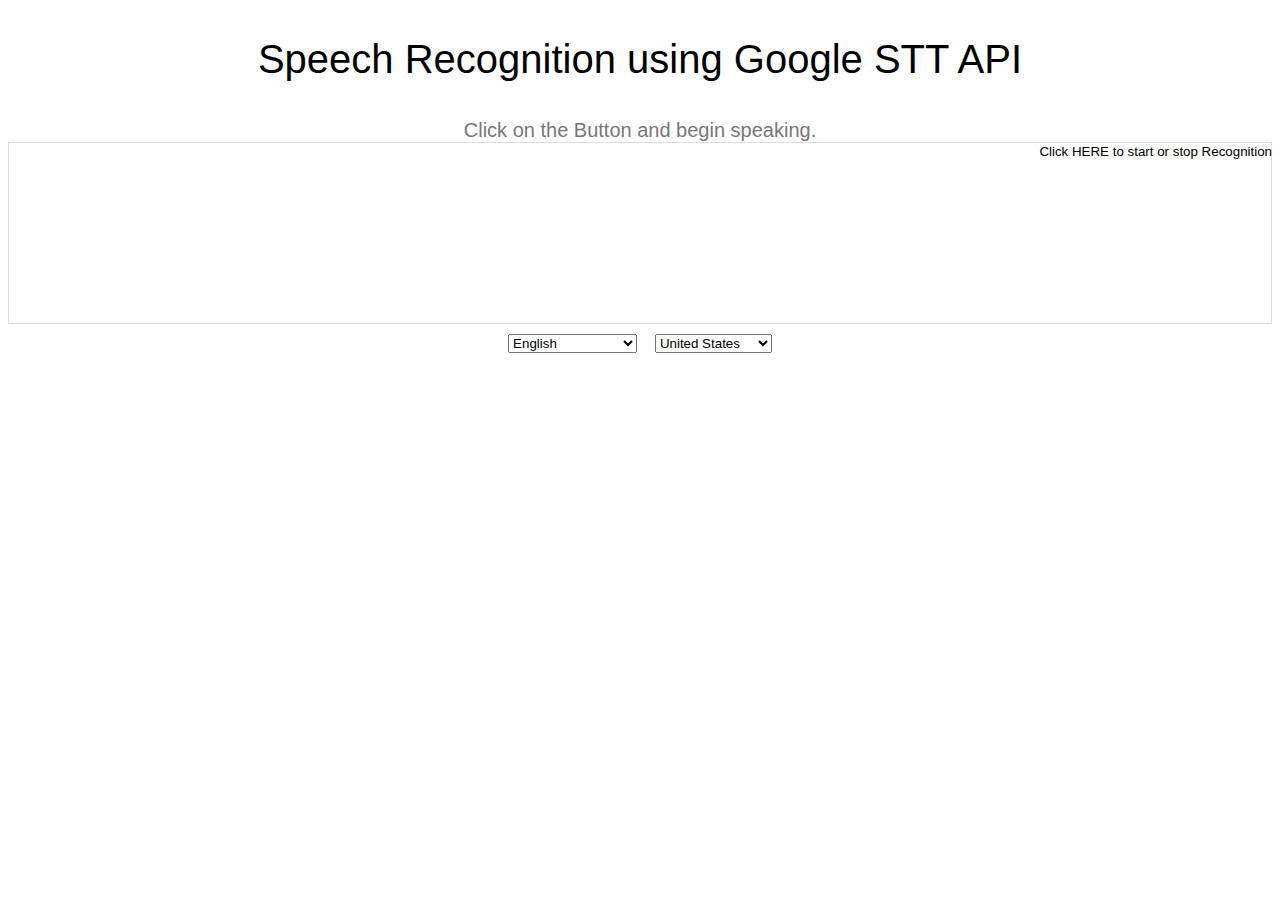
==== Web Command/Google api/index.html @ dac655fb "Add files via upload" ====
<!DOCTYPE html>
<meta charset="utf-8">
<title>Google Web Speech API</title>
<link rel="stylesheet" type="text/css" href="main.css" />


<h1 class="center" id="headline">Speech Recognition using Google STT API</h1>



<div id="info">
  <p id="info_start">Click on the Button and begin speaking.</p>
  <p id="info_speak_now">Speak now.</p>
  <p id="info_no_speech">No speech was detected. You may need to adjust your
    <a href="//support.google.com/chrome/bin/answer.py?hl=en&amp;answer=1407892">
      microphone settings</a>.</p>
  <p id="info_no_microphone" style="display:none">
    No microphone was found. Ensure that a microphone is installed and that
    <a href="//support.google.com/chrome/bin/answer.py?hl=en&amp;answer=1407892">
    microphone settings</a> are configured correctly.</p>
  <p id="info_allow">Click the "Allow" button above to enable your microphone.</p>
  <p id="info_denied">Permission to use microphone was denied.</p>
  <p id="info_blocked">Permission to use microphone is blocked. To change,
    go to chrome://settings/contentExceptions#media-stream</p>
  <p id="info_upgrade">Web Speech API is not supported by this browser.
     Upgrade to <a href="//www.google.com/chrome">Chrome</a>
     version 25 or later.</p>
</div>


<div class="right">
  <button id="start_button" onclick="startButton(event)">Click HERE to start or stop Recognition</button>
</div>

<div id="results">
  <span id="final_span" class="final"></span>
  <span id="interim_span" class="interim"></span>
  <p>
</div>
<div class="center">
  
  <div id="div_language">
    <select id="select_language" onchange="updateCountry()"></select>
    &nbsp;&nbsp;
    <select id="select_dialect"></select>
  </div>
</div>
<script src="Sketch.js"></script>
---- Web Command/Google api/main.css ----
* {
  font-family: Verdana, Arial, sans-serif;
}
a:link {
  color:#000;
  text-decoration: none;
}
a:visited {
  color:#000;
}
a:hover {
  color:#33F;
}
.button {
  background: -webkit-linear-gradient(top,#008dfd 0,#0370ea 100%);
  border: 1px solid #076bd2;
  border-radius: 3px;
  color: #fff;
  display: none;
  font-size: 13px;
  font-weight: bold;
  line-height: 1.3;
  padding: 8px 25px;
  text-align: center;
  text-shadow: 1px 1px 1px #076bd2;
  letter-spacing: normal;
}
.center {
  padding: 10px;
  text-align: center;
}
.final {
  color: black;
  padding-right: 3px;
}
.interim {
  color: gray;
}
.info {
  font-size: 14px;
  text-align: center;
  color: #777;
  display: none;
}
.right {
  float: right;
}
.sidebyside {
  display: inline-block;
  width: 45%;
  min-height: 40px;
  text-align: left;
  vertical-align: top;
}
#headline {
  font-size: 40px;
  font-weight: 300;
}
#info {
  font-size: 20px;
  text-align: center;
  color: #777;
  visibility: hidden;
}
#results {
  font-size: 14px;
  font-weight: bold;
  border: 1px solid #ddd;
  padding: 15px;
  text-align: left;
  min-height: 150px;
}
#start_button {
  border: 0;
  background-color:transparent;
  padding: 0;
}
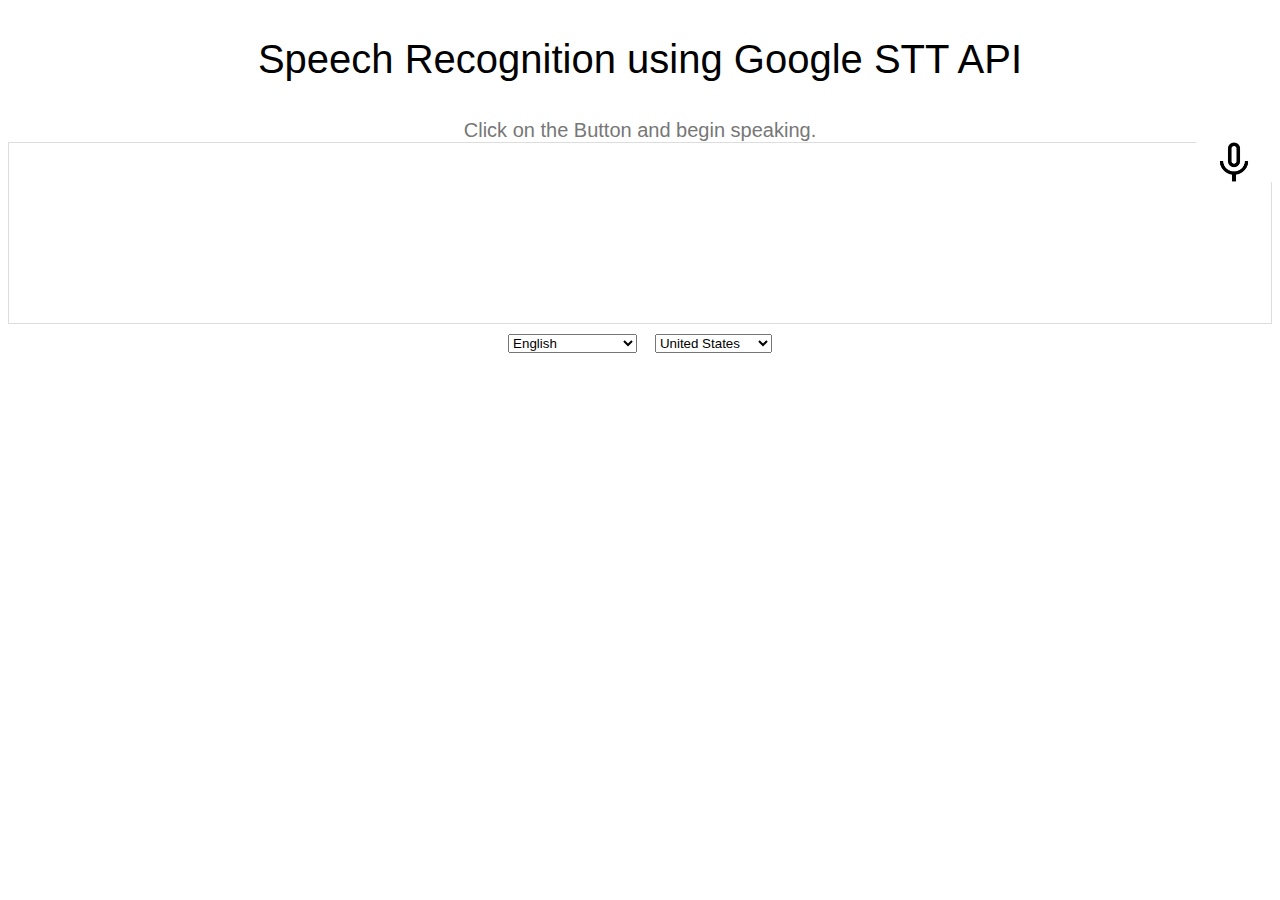
==== commit 03099e1b: "Design changes" ====
--- a/Web Command/Google api/index.html
+++ b/Web Command/Google api/index.html
@@ -28,17 +28,17 @@
 </div>
 
 
-<div class="right">
-  <button id="start_button" onclick="startButton(event)">Click HERE to start or stop Recognition</button>
+<div id="Button1" class="right">
+<button id="start_button" onclick="startButton(event)"><img alt="Start" id="start_img"
+          src="mic.png"></button>
 </div>
-
 <div id="results">
   <span id="final_span" class="final"></span>
   <span id="interim_span" class="interim"></span>
   <p>
 </div>
 <div class="center">
-  
+
   <div id="div_language">
     <select id="select_language" onchange="updateCountry()"></select>
     &nbsp;&nbsp;
--- a/Web Command/Google api/main.css
+++ b/Web Command/Google api/main.css
@@ -75,3 +75,9 @@
   background-color:transparent;
   padding: 0;
 }
+#start_img{
+  display: block;
+  alignment: right;
+  height: 40px;
+  width: auto;
+}
